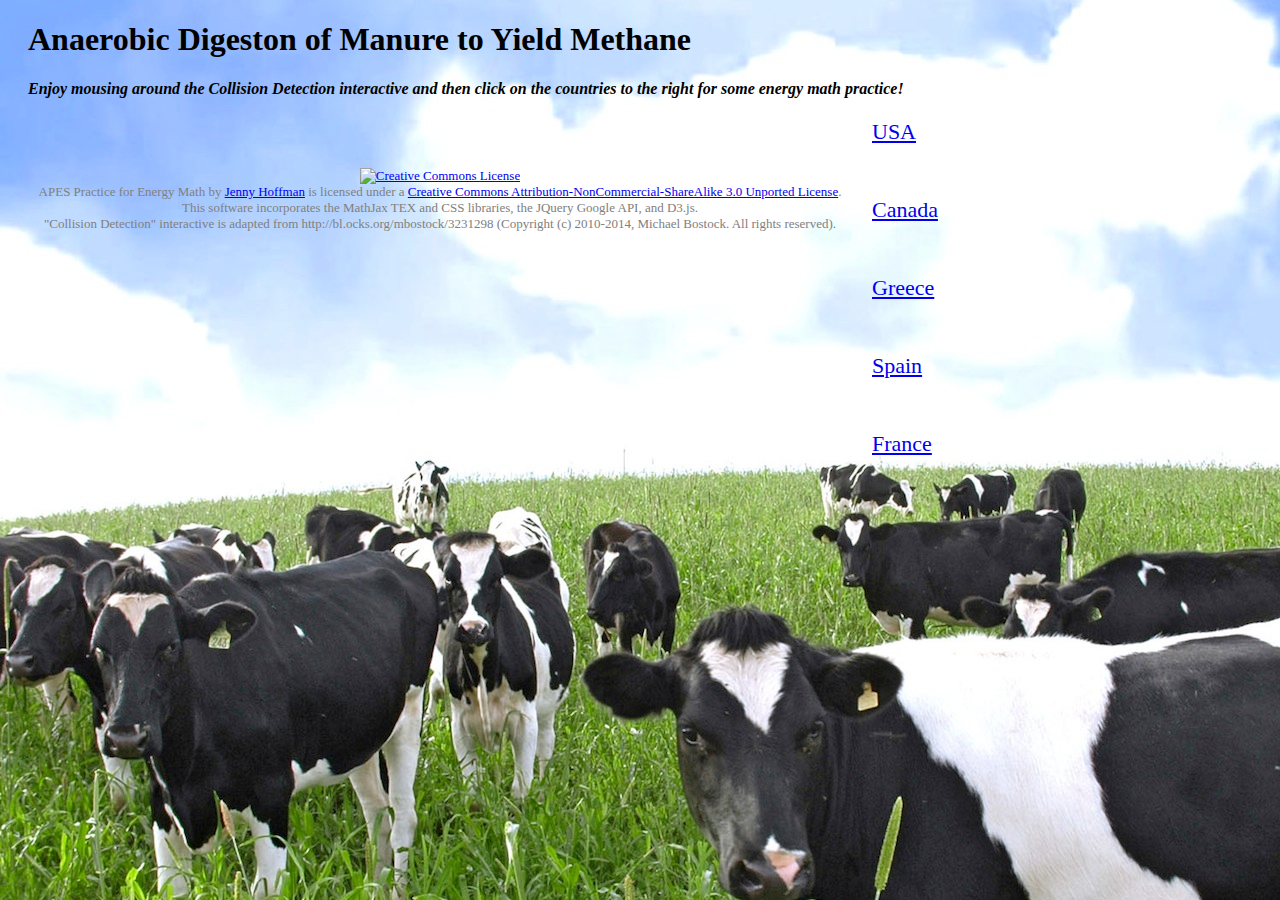
==== index.html @ 34ea5e76 "Anaerobic Digestion of Manure FRQ" ====
<!DOCTYPE html>
<html lang="en-US">
<head>

<meta charset="UTF-8" />
<meta http-equiv="X-UA-Compatible" content="IE=edge"/>

<title>Anaerobic Methane Digestion FRQ </title>

<link rel="shortcut icon" href="greenenergy.png">

<!-- the background color is the color surrounding the worksheet-->

<style type="text/css" id="custom-background-css">
body.custom-background { background-image:url('backgroundforADM.jpg');
 }
h1 {
  margin-left: 20px;
}

h4 {
  margin-left: 20px;
}

div#right { 
    width: 400px;
    float: right;  
    margin: 10 5px;  
    	font-size: 22px;
 }
 </style>


<!-- I downloaded TwentyTen Wordpress theme - that is what the mathjax css is based on - and found the css for the show/hide buttons using the inspect element feature, then copied it here-->
<style type="text/css" id="input">
#content input,
#content textarea {
  color: #F2072E;
  font-weight: bold;
}

</style>

</head>



<body class="page page-id-612 page-child parent-pageid-13 page-template-default custom-background">
     <h1 class="entry-title">Anaerobic Digeston of Manure to Yield Methane</h1>
     <h4><i>Enjoy mousing around the Collision Detection interactive and then click on the countries to the right for some energy math practice!</i></h4>

<div id="right">
<a target="_blank" href="AMDUSA.html">USA</a>
<br/><br/>
<br/>
<a target="_blank" href="AMDCanada.html">Canada</a>
<br/><br/>
<br/>
<a target="_blank" href="AMDGreece.html">Greece</a>
<br/><br/>
<br/>
<a target="_blank" href="AMDSpain.html">Spain</a>
<br/><br/>
<br/>
<a target="_blank" href="AMDFrance.html">France</a>
<br/><br/>
<br/>
</div>

<script src="http://d3js.org/d3.v3.min.js"></script>
<script>

var width = 800,
    height = 500;

var nodes = d3.range(200).map(function() { return {radius: Math.random() * 12 + 4}; }),
    root = nodes[0],
    color = d3.scale.category10();

root.radius = 0;
root.fixed = true;

var force = d3.layout.force()
    .gravity(0.05)
    .charge(function(d, i) { return i ? 0 : -2000; })
    .nodes(nodes)
    .size([width, height]);

force.start();

var svg = d3.select("body").append("svg")
    .attr("width", width)
    .attr("height", height);

svg.selectAll("circle")
    .data(nodes.slice(1))
  .enter().append("circle")
    .attr("r", function(d) { return d.radius; })
    .style("fill", function(d, i) { return color(i % 3); });

force.on("tick", function(e) {
  var q = d3.geom.quadtree(nodes),
      i = 0,
      n = nodes.length;

  while (++i < n) q.visit(collide(nodes[i]));

  svg.selectAll("circle")
      .attr("cx", function(d) { return d.x; })
      .attr("cy", function(d) { return d.y; });
});

svg.on("mousemove", function() {
  var p1 = d3.mouse(this);
  root.px = p1[0];
  root.py = p1[1];
  force.resume();
});

function collide(node) {
  var r = node.radius + 16,
      nx1 = node.x - r,
      nx2 = node.x + r,
      ny1 = node.y - r,
      ny2 = node.y + r;
  return function(quad, x1, y1, x2, y2) {
    if (quad.point && (quad.point !== node)) {
      var x = node.x - quad.point.x,
          y = node.y - quad.point.y,
          l = Math.sqrt(x * x + y * y),
          r = node.radius + quad.point.radius;
      if (l < r) {
        l = (l - r) / l * .5;
        node.x -= x *= l;
        node.y -= y *= l;
        quad.point.x += x;
        quad.point.y += y;
      }
    }
    return x1 > nx2 || x2 < nx1 || y1 > ny2 || y2 < ny1;
  };
}

</script>

</body>
<br></br>
<p style="font-size:small; color:gray; text-align:center;">
<a rel="license" href="http://creativecommons.org/licenses/by-nc-sa/3.0/deed.en_US"><img alt="Creative Commons License" style="border-width:0" src="http://i.creativecommons.org/l/by-nc-sa/3.0/80x15.png" /></a><br /><span xmlns:dct="http://purl.org/dc/terms/" property="dct:title">APES Practice for Energy Math</span> by <a xmlns:cc="http://creativecommons.org/ns#" href="http://www.physics.drexel.edu/~tim" property="cc:attributionName" rel="cc:attributionURL">Jenny Hoffman</a> is licensed under a <a rel="license" href="http://creativecommons.org/licenses/by-nc-sa/3.0/deed.en_US">Creative Commons Attribution-NonCommercial-ShareAlike 3.0 Unported License</a>.
<br/>
This software incorporates the MathJax TEX and CSS libraries, the JQuery
Google API, and D3.js.
<br>"Collision Detection" interactive is adapted from http://bl.ocks.org/mbostock/3231298 (Copyright (c) 2010-2014, Michael Bostock. All rights reserved).
</html>
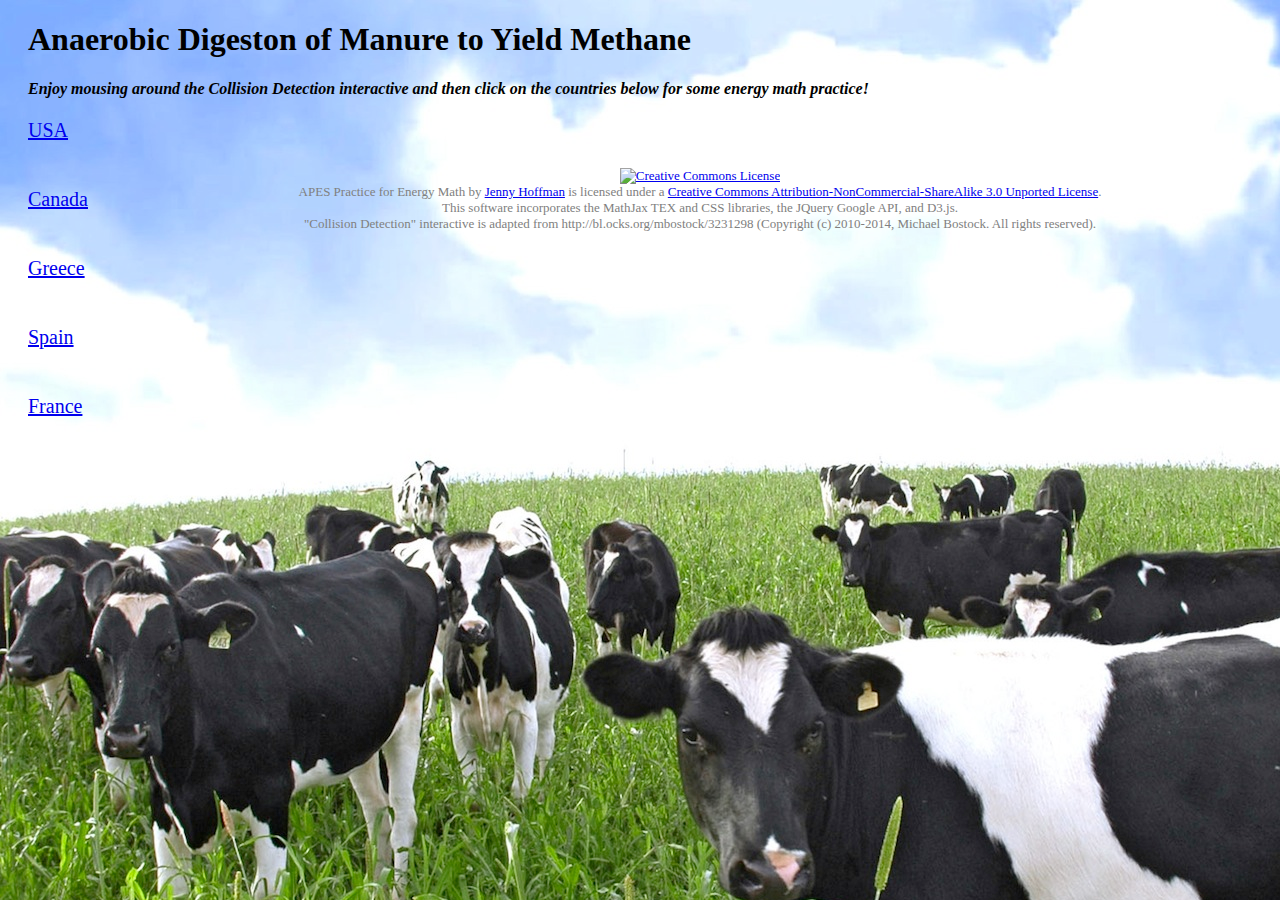
==== commit 52477fc1: "updates" ====
--- a/index.html
+++ b/index.html
@@ -11,9 +11,18 @@
 
 <!-- the background color is the color surrounding the worksheet-->
 
-<style type="text/css" id="custom-background-css">
-body.custom-background { background-image:url('backgroundforADM.jpg');
+<style>
+
+body { 
+  background-image:url('backgroundforADM.jpg');
  }
+
+#content input,
+#content textarea {
+  color: #F2072E;
+  font-weight: bold;
+}
+
 h1 {
   margin-left: 20px;
 }
@@ -22,32 +31,27 @@
   margin-left: 20px;
 }
 
-div#right { 
-    width: 400px;
-    float: right;  
-    margin: 10 5px;  
-    	font-size: 22px;
+#right { 
+    width: 100px;
+    margin-left: 20px;
+    float: left;      	
+    font-size: 20px;
  }
+
+ .below {
+  z-index: -100;
+ }
+
  </style>
-
-
-<!-- I downloaded TwentyTen Wordpress theme - that is what the mathjax css is based on - and found the css for the show/hide buttons using the inspect element feature, then copied it here-->
-<style type="text/css" id="input">
-#content input,
-#content textarea {
-  color: #F2072E;
-  font-weight: bold;
-}
-
-</style>
 
 </head>
 
 
 
-<body class="page page-id-612 page-child parent-pageid-13 page-template-default custom-background">
-     <h1 class="entry-title">Anaerobic Digeston of Manure to Yield Methane</h1>
-     <h4><i>Enjoy mousing around the Collision Detection interactive and then click on the countries to the right for some energy math practice!</i></h4>
+<body>
+<h1 class="entry-title">Anaerobic Digeston of Manure to Yield Methane</h1>
+<h4><i>Enjoy mousing around the Collision Detection interactive and then click on the countries below for some energy math practice!</i></h4>
+
 
 <div id="right">
 <a target="_blank" href="AMDUSA.html">USA</a>
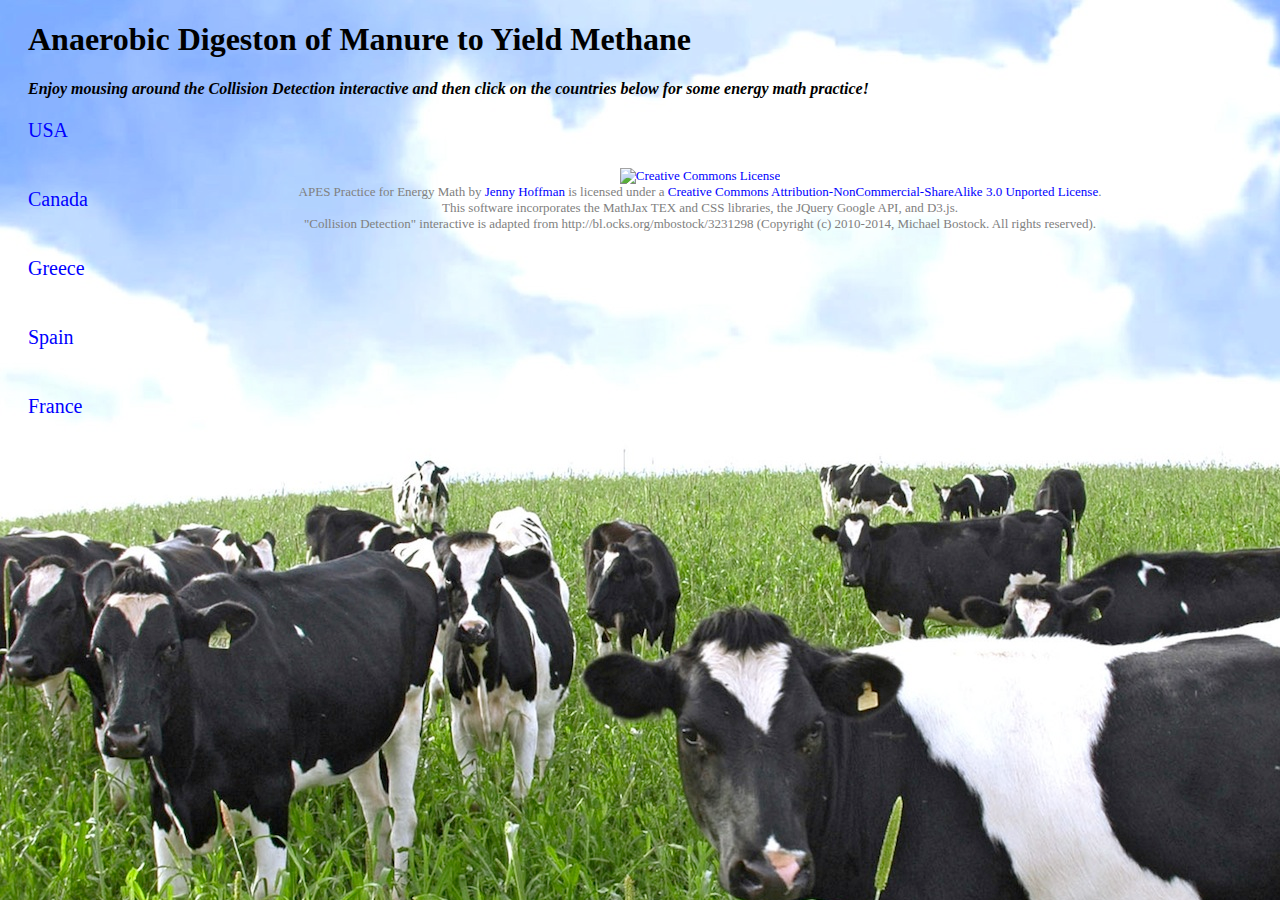
==== commit ee10692b: "updates" ====
--- a/index.html
+++ b/index.html
@@ -8,8 +8,6 @@
 <title>Anaerobic Methane Digestion FRQ </title>
 
 <link rel="shortcut icon" href="greenenergy.png">
-
-<!-- the background color is the color surrounding the worksheet-->
 
 <style>
 
@@ -29,6 +27,11 @@
 
 h4 {
   margin-left: 20px;
+}
+
+a {
+  text-decoration: none;
+  color: blue;
 }
 
 #right { 
@@ -52,7 +55,6 @@
 <h1 class="entry-title">Anaerobic Digeston of Manure to Yield Methane</h1>
 <h4><i>Enjoy mousing around the Collision Detection interactive and then click on the countries below for some energy math practice!</i></h4>
 
-
 <div id="right">
 <a target="_blank" href="AMDUSA.html">USA</a>
 <br/><br/>
@@ -70,6 +72,7 @@
 <br/><br/>
 <br/>
 </div>
+
 
 <script src="http://d3js.org/d3.v3.min.js"></script>
 <script>
@@ -146,7 +149,6 @@
 }
 
 </script>
-
 </body>
 <br></br>
 <p style="font-size:small; color:gray; text-align:center;">
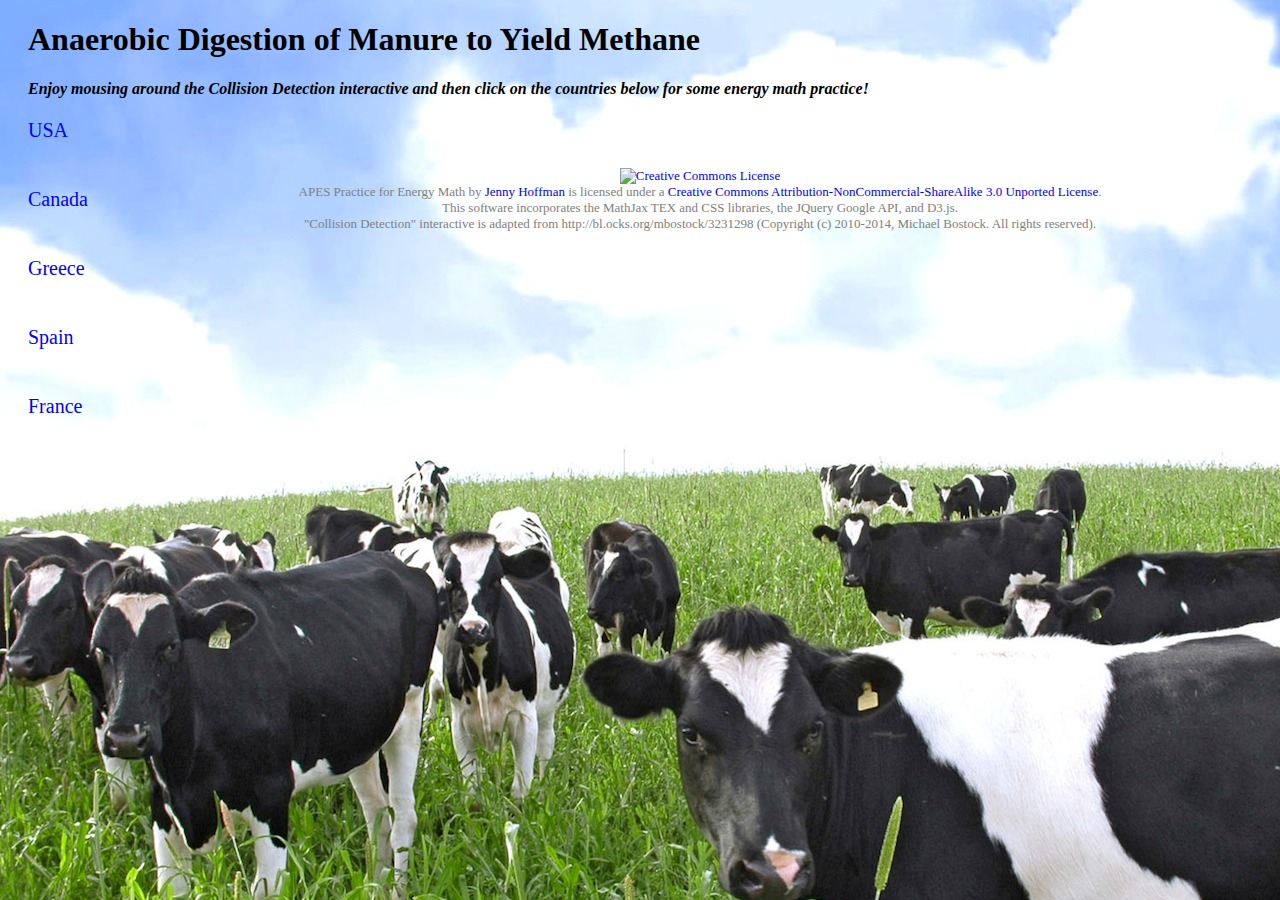
==== commit 8cbbec75: "corrected css for background image" ====
--- a/index.html
+++ b/index.html
@@ -52,7 +52,7 @@
 
 
 <body>
-<h1 class="entry-title">Anaerobic Digeston of Manure to Yield Methane</h1>
+<h1 class="entry-title">Anaerobic Digestion of Manure to Yield Methane</h1>
 <h4><i>Enjoy mousing around the Collision Detection interactive and then click on the countries below for some energy math practice!</i></h4>
 
 <div id="right">
@@ -148,6 +148,7 @@
   };
 }
 
+
 </script>
 </body>
 <br></br>
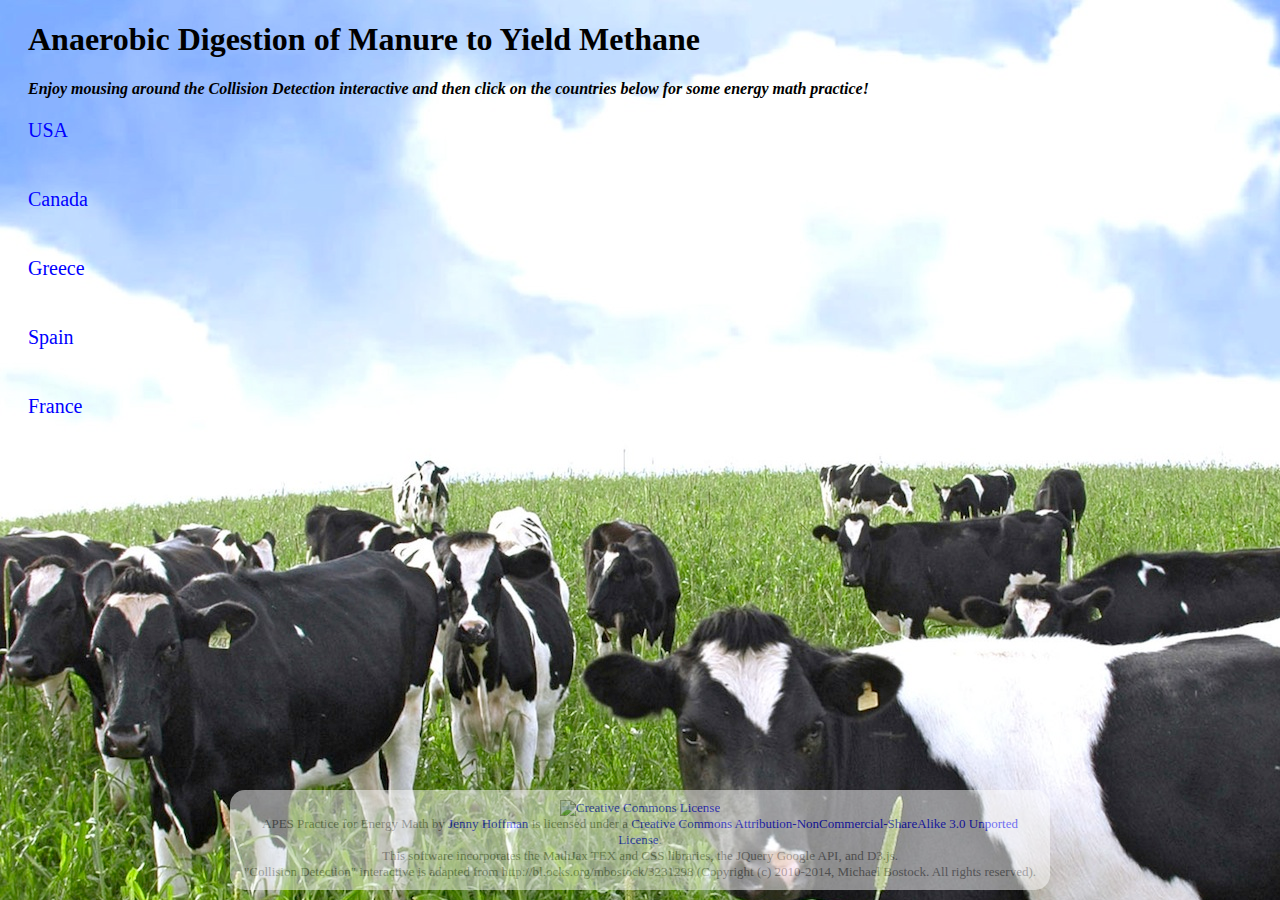
==== commit 802c094f: "put footer at bottom" ====
--- a/index.html
+++ b/index.html
@@ -15,12 +15,6 @@
   background-image:url('backgroundforADM.jpg');
  }
 
-#content input,
-#content textarea {
-  color: #F2072E;
-  font-weight: bold;
-}
-
 h1 {
   margin-left: 20px;
 }
@@ -34,28 +28,41 @@
   color: blue;
 }
 
-#right { 
+#left { 
     width: 100px;
     margin-left: 20px;
     float: left;      	
     font-size: 20px;
  }
 
- .below {
-  z-index: -100;
- }
+ .footer {
+  position: absolute;
+  right: 0;
+  bottom: 10px;
+  left: 0;
+  text-align: center;
+  font-size:small; 
+  color:gray;
+  background: white;
+  border-radius: 15px;
+  width: 800px;
+  margin: 0 auto;
+  opacity: 0.5;
+  padding: 10px;
+}
 
- </style>
+ 
+
+
+</style>
 
 </head>
-
-
 
 <body>
 <h1 class="entry-title">Anaerobic Digestion of Manure to Yield Methane</h1>
 <h4><i>Enjoy mousing around the Collision Detection interactive and then click on the countries below for some energy math practice!</i></h4>
 
-<div id="right">
+<div id="left">
 <a target="_blank" href="AMDUSA.html">USA</a>
 <br/><br/>
 <br/>
@@ -148,14 +155,13 @@
   };
 }
 
-
 </script>
-</body>
-<br></br>
-<p style="font-size:small; color:gray; text-align:center;">
+<p class="footer">
 <a rel="license" href="http://creativecommons.org/licenses/by-nc-sa/3.0/deed.en_US"><img alt="Creative Commons License" style="border-width:0" src="http://i.creativecommons.org/l/by-nc-sa/3.0/80x15.png" /></a><br /><span xmlns:dct="http://purl.org/dc/terms/" property="dct:title">APES Practice for Energy Math</span> by <a xmlns:cc="http://creativecommons.org/ns#" href="http://www.physics.drexel.edu/~tim" property="cc:attributionName" rel="cc:attributionURL">Jenny Hoffman</a> is licensed under a <a rel="license" href="http://creativecommons.org/licenses/by-nc-sa/3.0/deed.en_US">Creative Commons Attribution-NonCommercial-ShareAlike 3.0 Unported License</a>.
 <br/>
 This software incorporates the MathJax TEX and CSS libraries, the JQuery
 Google API, and D3.js.
 <br>"Collision Detection" interactive is adapted from http://bl.ocks.org/mbostock/3231298 (Copyright (c) 2010-2014, Michael Bostock. All rights reserved).
+</p>
+</body>
 </html>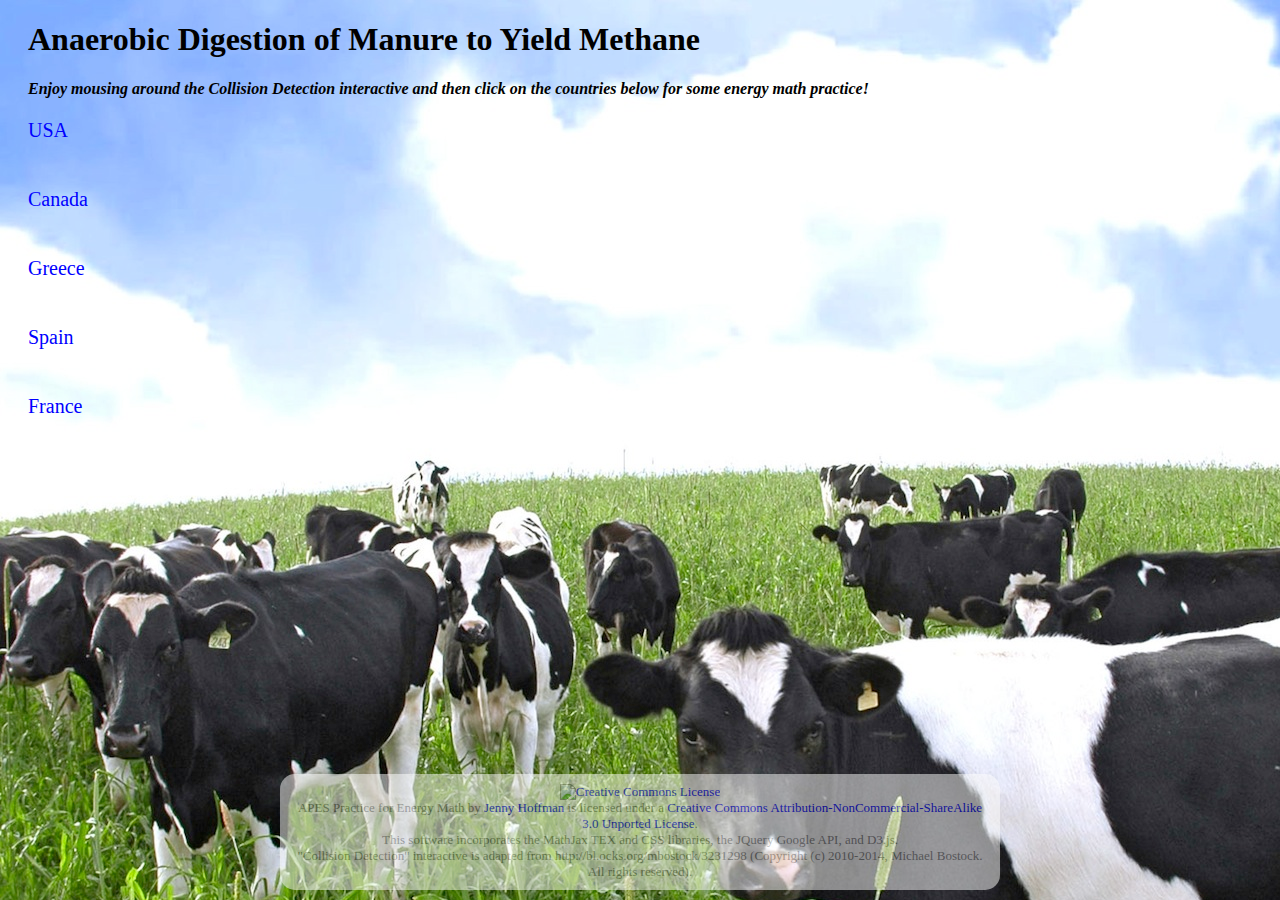
==== commit 03142a62: "Update index.html" ====
--- a/index.html
+++ b/index.html
@@ -45,7 +45,7 @@
   color:gray;
   background: white;
   border-radius: 15px;
-  width: 800px;
+  width: 700px;
   margin: 0 auto;
   opacity: 0.5;
   padding: 10px;
